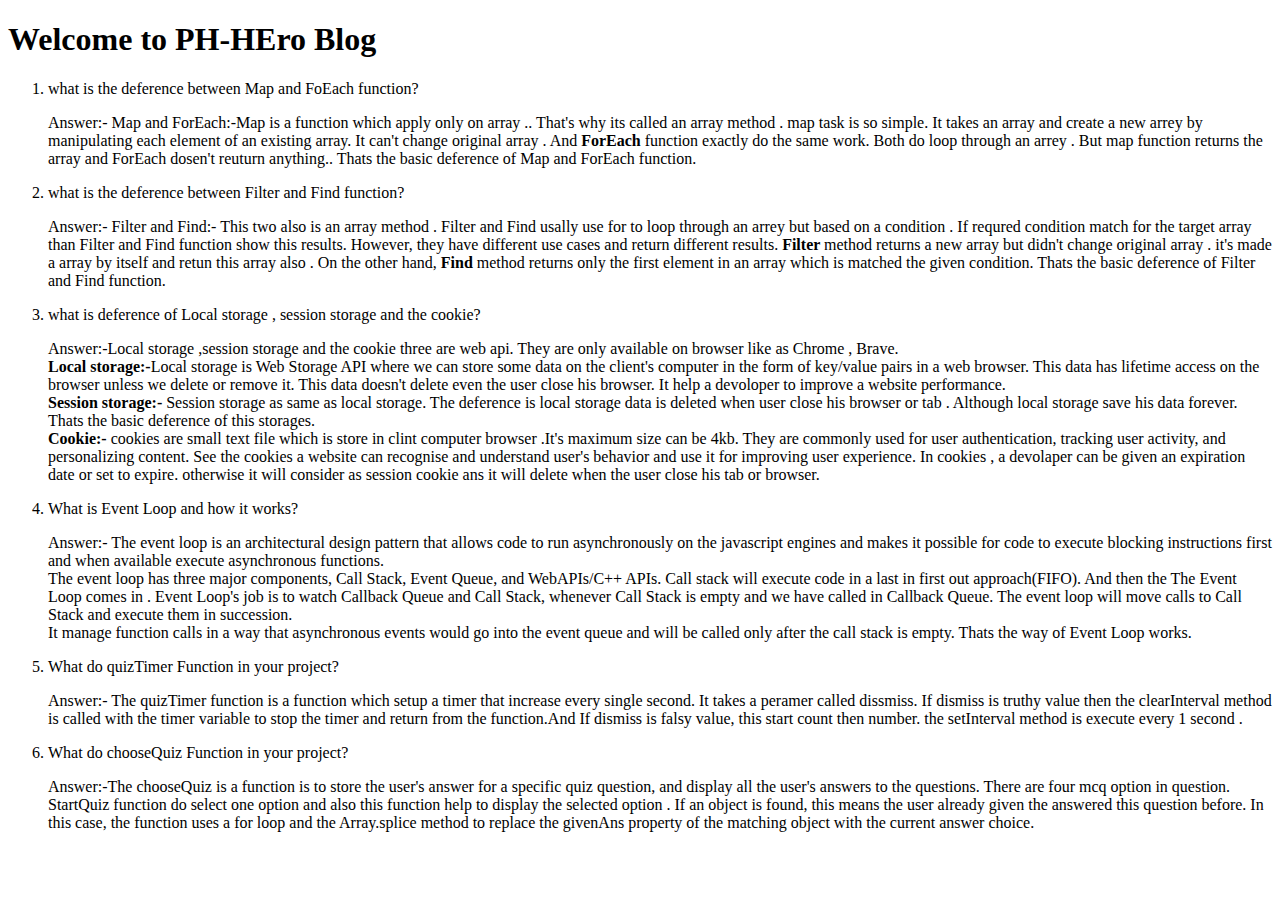
==== blog.html @ b2467f4a "Add files via upload" ====
<!DOCTYPE html>
<html lang="en">
<head>
    <meta charset="UTF-8">
    <meta http-equiv="X-UA-Compatible" content="IE=edge">
    <meta name="viewport" content="width=device-width, initial-scale=1.0">
    <title>PH-HEro Blog</title>
    <link href="https://cdn.jsdelivr.net/npm/bootstrap@5.0.2/dist/css/bootstrap.min.css" rel="stylesheet" integrity="sha384-EVSTQN3/azprG1Anm3QDgpJLIm9Nao0Yz1ztcQTwFspd3yD65VohhpuuCOmLASjC" crossorigin="anonymous">

</head>
<body class="container">
    <h1 class="text-center p-4"><b>Welcome to PH-HEro Blog</b></h1>
    <ol class="">
        <li>what is the deference between Map and FoEach function?
            <p> <span class="text-danger">Answer:-</span> <span class="fw-bold">Map and ForEach:-</span>Map is a function which apply only on array .. That's why its called an array method . map task is so simple. It takes an array and create a new arrey by manipulating each element of an existing array. It can't change original array . And <b>ForEach</b> function exactly do the same work. Both do loop through an arrey . But map function returns the array and ForEach dosen't reuturn anything.. Thats the basic deference of Map and ForEach function.</p>
        </li>
       
       
        <li>what is the deference between Filter and Find function?
            <p> <span class="text-danger">Answer:-</span> <span class="fw-bold">Filter and Find:-</span> This two also is an array method . Filter and Find usally use for to loop through an arrey but based on a condition . If requred condition match for the target array than Filter and Find function show this results. However, they have different use cases and return different results. <b>Filter </b> method returns a new array but didn't change original array . it's made a array by itself and retun this array also . On the other hand, <b>Find</b> method returns only the first element in an array which is matched the given condition. Thats the basic deference of Filter and Find function.</p>
        </li>



        <li>what is  deference of Local storage , session storage and the cookie?
            <p> <span class="text-danger">Answer:-</span>Local storage ,session storage and the cookie three are web api. They are only available on browser like as Chrome , Brave.<br>
            <b>Local storage:-</b>Local storage is Web Storage API where we can store some data on the client's computer in the form of key/value pairs in a web browser. This data has lifetime access on the browser unless we delete or remove it. This data doesn't delete even the user close his browser. It help a devoloper to improve a website performance.<br>
            <b>Session storage:-</b> Session storage as same as local storage. The deference is local storage data is deleted when user close his browser or tab . Although local storage save his data forever. Thats the basic deference of this storages. <br>
            <b>Cookie:-</b> cookies are small text file which is store in clint computer browser .It's maximum size can be 4kb. They are commonly used for user authentication, tracking user activity, and personalizing content. See the cookies a website can recognise and understand user's behavior and use it for improving user experience. In cookies , a devolaper can be given an expiration date or set to expire. otherwise it will consider as session cookie ans it will delete when the user close his tab or browser.
        </li>
       
        <li>What is Event Loop and how it works?
            <p> <span class="text-danger">Answer:-</span>
                The event loop is an architectural design pattern that allows code to run asynchronously on the javascript engines and makes it possible for code to execute blocking instructions first and when available execute asynchronous functions. <br>
                The event loop has three major components, Call Stack, Event Queue, and WebAPIs/C++ APIs. Call stack will execute code in a last in first out approach(FIFO).
                And then the The Event Loop comes in . Event Loop's job is to watch Callback Queue and Call Stack, whenever Call Stack is empty and we have called in Callback Queue. The event loop will move calls to Call Stack and execute them in succession. <br>
                
                
                It manage function calls in a way that asynchronous events would go into the event queue and will be called only after the call stack is empty. Thats the way of Event Loop works.

            </p>
        </li>


        <li>What do quizTimer Function in your project?
            <p> <span class="text-danger">Answer:-</span>
                The quizTimer function is a function which setup a timer that increase every single second. It takes a peramer called dissmiss. If dismiss is truthy value then the clearInterval method is called with the timer variable to stop the timer and return from the function.And If dismiss is falsy value, this start count then number. the setInterval method  is execute every 1 second .
            </p>
        </li>


        <li>What do chooseQuiz Function in your project?
            <p> <span class="text-danger">Answer:-</span>The chooseQuiz  is a function is to store the user's answer for a specific quiz question, and display all the user's answers to the questions. There are four mcq option in question. StartQuiz function do select one option and also this function help to display the selected option . If an object is found, this means the user already given the answered this question before. In this case, the function uses a for loop and the Array.splice method to replace the givenAns property of the matching object with the current answer choice.
            </p>
        </li>
    </ol>
</body>
</html>
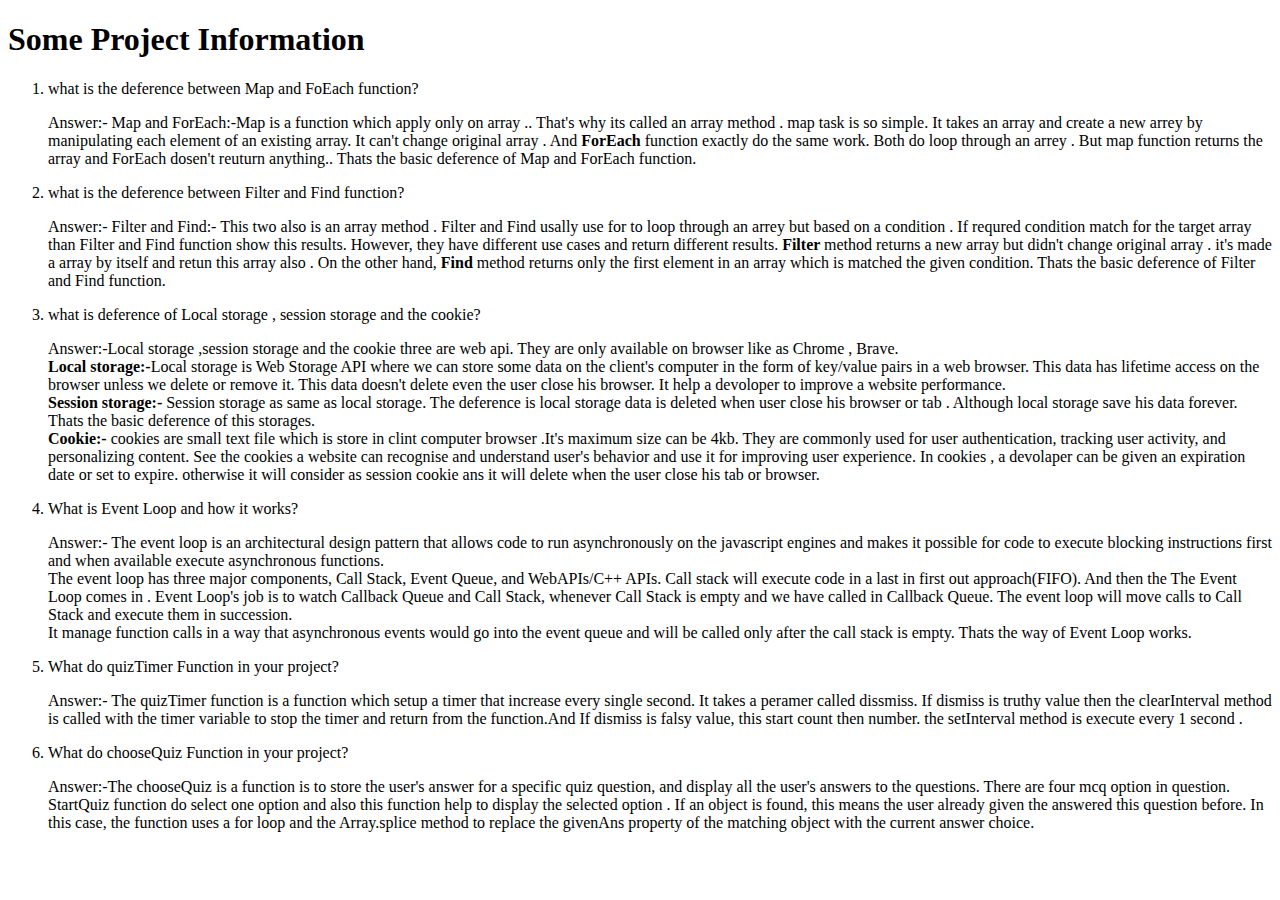
==== commit fbb00520: "Update blog.html" ====
--- a/blog.html
+++ b/blog.html
@@ -4,12 +4,12 @@
     <meta charset="UTF-8">
     <meta http-equiv="X-UA-Compatible" content="IE=edge">
     <meta name="viewport" content="width=device-width, initial-scale=1.0">
-    <title>PH-HEro Blog</title>
+    <title>Blog</title>
     <link href="https://cdn.jsdelivr.net/npm/bootstrap@5.0.2/dist/css/bootstrap.min.css" rel="stylesheet" integrity="sha384-EVSTQN3/azprG1Anm3QDgpJLIm9Nao0Yz1ztcQTwFspd3yD65VohhpuuCOmLASjC" crossorigin="anonymous">
 
 </head>
 <body class="container">
-    <h1 class="text-center p-4"><b>Welcome to PH-HEro Blog</b></h1>
+    <h1 class="text-center p-4"><b>Some Project Information</b></h1>
     <ol class="">
         <li>what is the deference between Map and FoEach function?
             <p> <span class="text-danger">Answer:-</span> <span class="fw-bold">Map and ForEach:-</span>Map is a function which apply only on array .. That's why its called an array method . map task is so simple. It takes an array and create a new arrey by manipulating each element of an existing array. It can't change original array . And <b>ForEach</b> function exactly do the same work. Both do loop through an arrey . But map function returns the array and ForEach dosen't reuturn anything.. Thats the basic deference of Map and ForEach function.</p>
@@ -55,4 +55,4 @@
         </li>
     </ol>
 </body>
-</html>+</html>
